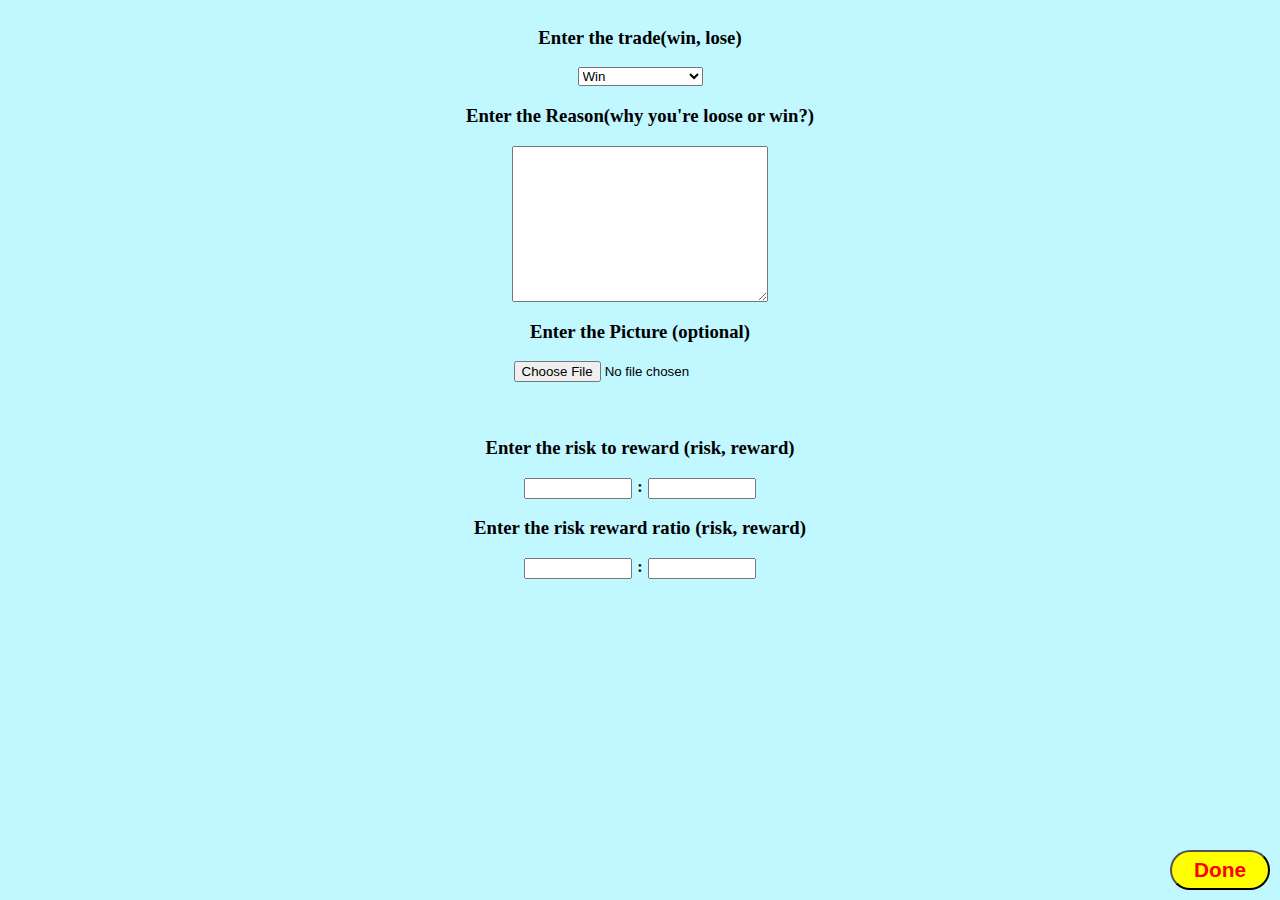
==== Next.html @ d41ce81d "Add files via upload" ====
<!DOCTYPE html>
<html lang="en">
<head>
    <meta charset="UTF-8">
    <title>add the elements </title>
    <meta name="viewport" content="width=device-width, initial-scale=1.0">
    <style>
                
        body {
            background: #aaf4ffba;
            display: flex;
            align-items: center;
            align-content: center;
            justify-content: center;
            vertical-align: center;
            flex-direction: column;
            
        }
        select{
           width: 125px; 
        }
        textarea{
            width: 250px;
            height: 150px;
        } 
        #risk-to-reward{
            display: flex;
            font-weight: 900;
        }
        #risk-to-reward input{
            width: 100px;
            margin: 0 5px;
            text-align: center;
        }
        #risk-to-reward input:hover{
            background: cyan;
        }
        #risk-reward-ratio{
            display: flex;
            font-weight: 900;
        }
        #risk-reward-ratio input{
            width: 100px;
            margin: 0 5px;
            text-align: center;
        }
        #risk-reward-ratio input:hover{
            background: cyan;
        }
        button{
            position: absolute;
            right: 10px;
            bottom: 10px;
            background: yellow;   
            height: 40px;
            width: 100px;
            border-radius: 20px;
            color: red;
            font-weight: bolder;
            font-size: 130%;
        }
    </style>
</head>
<body>
    <h3>Enter the trade(win, lose)</h3><select>
        <option value="win">Win</option>
        <option value="lose">lose</option>
    </select>
    <h3>Enter the Reason(why you're loose or win?)</h3><textarea></textarea>    
    <h3>Enter the Picture (optional)</h3>
    <input type="file" id="picture" accept="image/*">
    <br><br>
    <img id="preview" src="#" alt="Image Preview" style="display: none; max-width: 300px;">
    <h3>Enter the risk to reward (risk, reward)</h3>
    <div id="risk-to-reward">
    <input type="text" id="Risk">:<input type="text" id ="reward">
    </div>
    <h3>Enter the risk reward ratio (risk, reward)</h3>
    <div id="risk-reward-ratio">
    <input type="text" id="Risk">:<input type="text" id ="reward">
    </div>
    <button onclick="done()">Done</button>
    <script>        
        const fileInput = document.getElementById('picture');
        const preview = document.getElementById('preview');        
        
        fileInput.addEventListener('change', function(event) {
            const file = event.target.files[0]; 
            if (file) {
                const reader = new FileReader();                 
                reader.onload = function(e) {                    
                    preview.src = e.target.result;
                    preview.style.display = 'block'; 
                };
                
                reader.readAsDataURL(file);
            } else {
                preview.style.display = 'none';
            }
        });
        
       
    function done() {
        const fileInput = document.getElementById('picture');
        const reason = document.querySelector("textarea").value;
        const trade = document.querySelector("select").value;
        const riskToReward = {
            risk: document.querySelector("#risk-to-reward #Risk").value,
            reward: document.querySelector("#risk-to-reward #reward").value
        };
        const riskRewardRatio = {
            risk: document.querySelector("#risk-reward-ratio #Risk").value,
            reward: document.querySelector("#risk-reward-ratio #reward").value
        };

        // Handling file input
        const file = fileInput.files[0];
        if (file) {
            const reader = new FileReader();
            reader.onload = function(e) {
                const fileData = e.target.result; // Base64 encoded file
                sessionStorage.setItem('file', fileData);
                sessionStorage.setItem('reason', reason);
                sessionStorage.setItem('trade', trade);
                sessionStorage.setItem('riskToReward', JSON.stringify(riskToReward));
                sessionStorage.setItem('riskRewardRatio', JSON.stringify(riskRewardRatio));

                // Redirect to menu.html
                window.location.href = "index.html";
            };
            reader.readAsDataURL(file);
        } else {
            sessionStorage.setItem('file', '');
            sessionStorage.setItem('reason', reason);
            sessionStorage.setItem('trade', trade);
            sessionStorage.setItem('riskToReward', JSON.stringify(riskToReward));
            sessionStorage.setItem('riskRewardRatio', JSON.stringify(riskRewardRatio));

            // Redirect to menu.html
            window.location.href = "index.html";
        }
    }
    </script>       
</body>
</html>
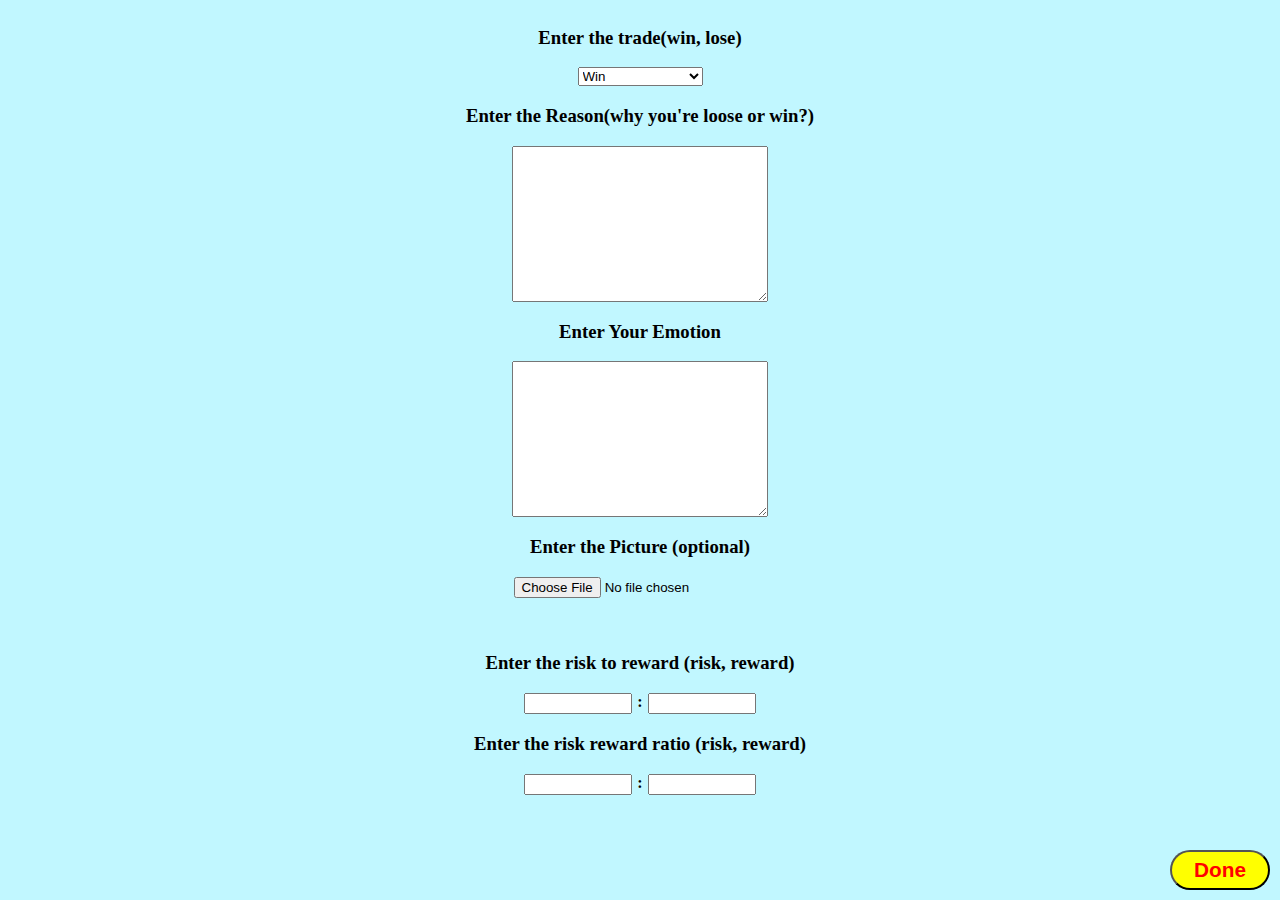
==== commit 7d41dee2: "Add files via upload" ====
--- a/Next.html
+++ b/Next.html
@@ -1,3 +1,4 @@
+<!-- this is update page in the name of "Next.html" -->
 <!DOCTYPE html>
 <html lang="en">
 <head>
@@ -66,18 +67,21 @@
         <option value="win">Win</option>
         <option value="lose">lose</option>
     </select>
-    <h3>Enter the Reason(why you're loose or win?)</h3><textarea></textarea>    
+    <h3>Enter the Reason(why you're loose or win?)</h3>
+    <textarea id="reason"></textarea>
+    <h3>Enter Your Emotion</h3>
+<textarea id="emotion"></textarea>    
     <h3>Enter the Picture (optional)</h3>
     <input type="file" id="picture" accept="image/*">
     <br><br>
     <img id="preview" src="#" alt="Image Preview" style="display: none; max-width: 300px;">
     <h3>Enter the risk to reward (risk, reward)</h3>
     <div id="risk-to-reward">
-    <input type="text" id="Risk">:<input type="text" id ="reward">
+    <input type="number" id="Risk">:<input type="number" id ="reward">
     </div>
     <h3>Enter the risk reward ratio (risk, reward)</h3>
     <div id="risk-reward-ratio">
-    <input type="text" id="Risk">:<input type="text" id ="reward">
+    <input type="number" id="Risk">:<input type="number" id ="reward">
     </div>
     <button onclick="done()">Done</button>
     <script>        
@@ -102,7 +106,8 @@
        
     function done() {
         const fileInput = document.getElementById('picture');
-        const reason = document.querySelector("textarea").value;
+        const reason = document.getElementById("reason").value;
+        const emotion = document.getElementById("emotion").value;
         const trade = document.querySelector("select").value;
         const riskToReward = {
             risk: document.querySelector("#risk-to-reward #Risk").value,
@@ -113,33 +118,31 @@
             reward: document.querySelector("#risk-reward-ratio #reward").value
         };
 
-        // Handling file input
-        const file = fileInput.files[0];
-        if (file) {
-            const reader = new FileReader();
-            reader.onload = function(e) {
-                const fileData = e.target.result; // Base64 encoded file
-                sessionStorage.setItem('file', fileData);
-                sessionStorage.setItem('reason', reason);
-                sessionStorage.setItem('trade', trade);
-                sessionStorage.setItem('riskToReward', JSON.stringify(riskToReward));
-                sessionStorage.setItem('riskRewardRatio', JSON.stringify(riskRewardRatio));
+        sessionStorage.setItem('emotion', emotion); // Store emotion
 
-                // Redirect to menu.html
-                window.location.href = "index.html";
-            };
-            reader.readAsDataURL(file);
-        } else {
-            sessionStorage.setItem('file', '');
+    const file = fileInput.files[0];
+    if (file) {
+        const reader = new FileReader();
+        reader.onload = function(e) {
+            sessionStorage.setItem('file', e.target.result);
             sessionStorage.setItem('reason', reason);
             sessionStorage.setItem('trade', trade);
             sessionStorage.setItem('riskToReward', JSON.stringify(riskToReward));
             sessionStorage.setItem('riskRewardRatio', JSON.stringify(riskRewardRatio));
 
-            // Redirect to menu.html
             window.location.href = "index.html";
-        }
+        };
+        reader.readAsDataURL(file);
+    } else {
+        sessionStorage.setItem('file', '');
+        sessionStorage.setItem('reason', reason);
+        sessionStorage.setItem('trade', trade);
+        sessionStorage.setItem('riskToReward', JSON.stringify(riskToReward));
+        sessionStorage.setItem('riskRewardRatio', JSON.stringify(riskRewardRatio));
+
+        window.location.href = "index.html";
     }
+}
     </script>       
 </body>
-</html>+</html>
